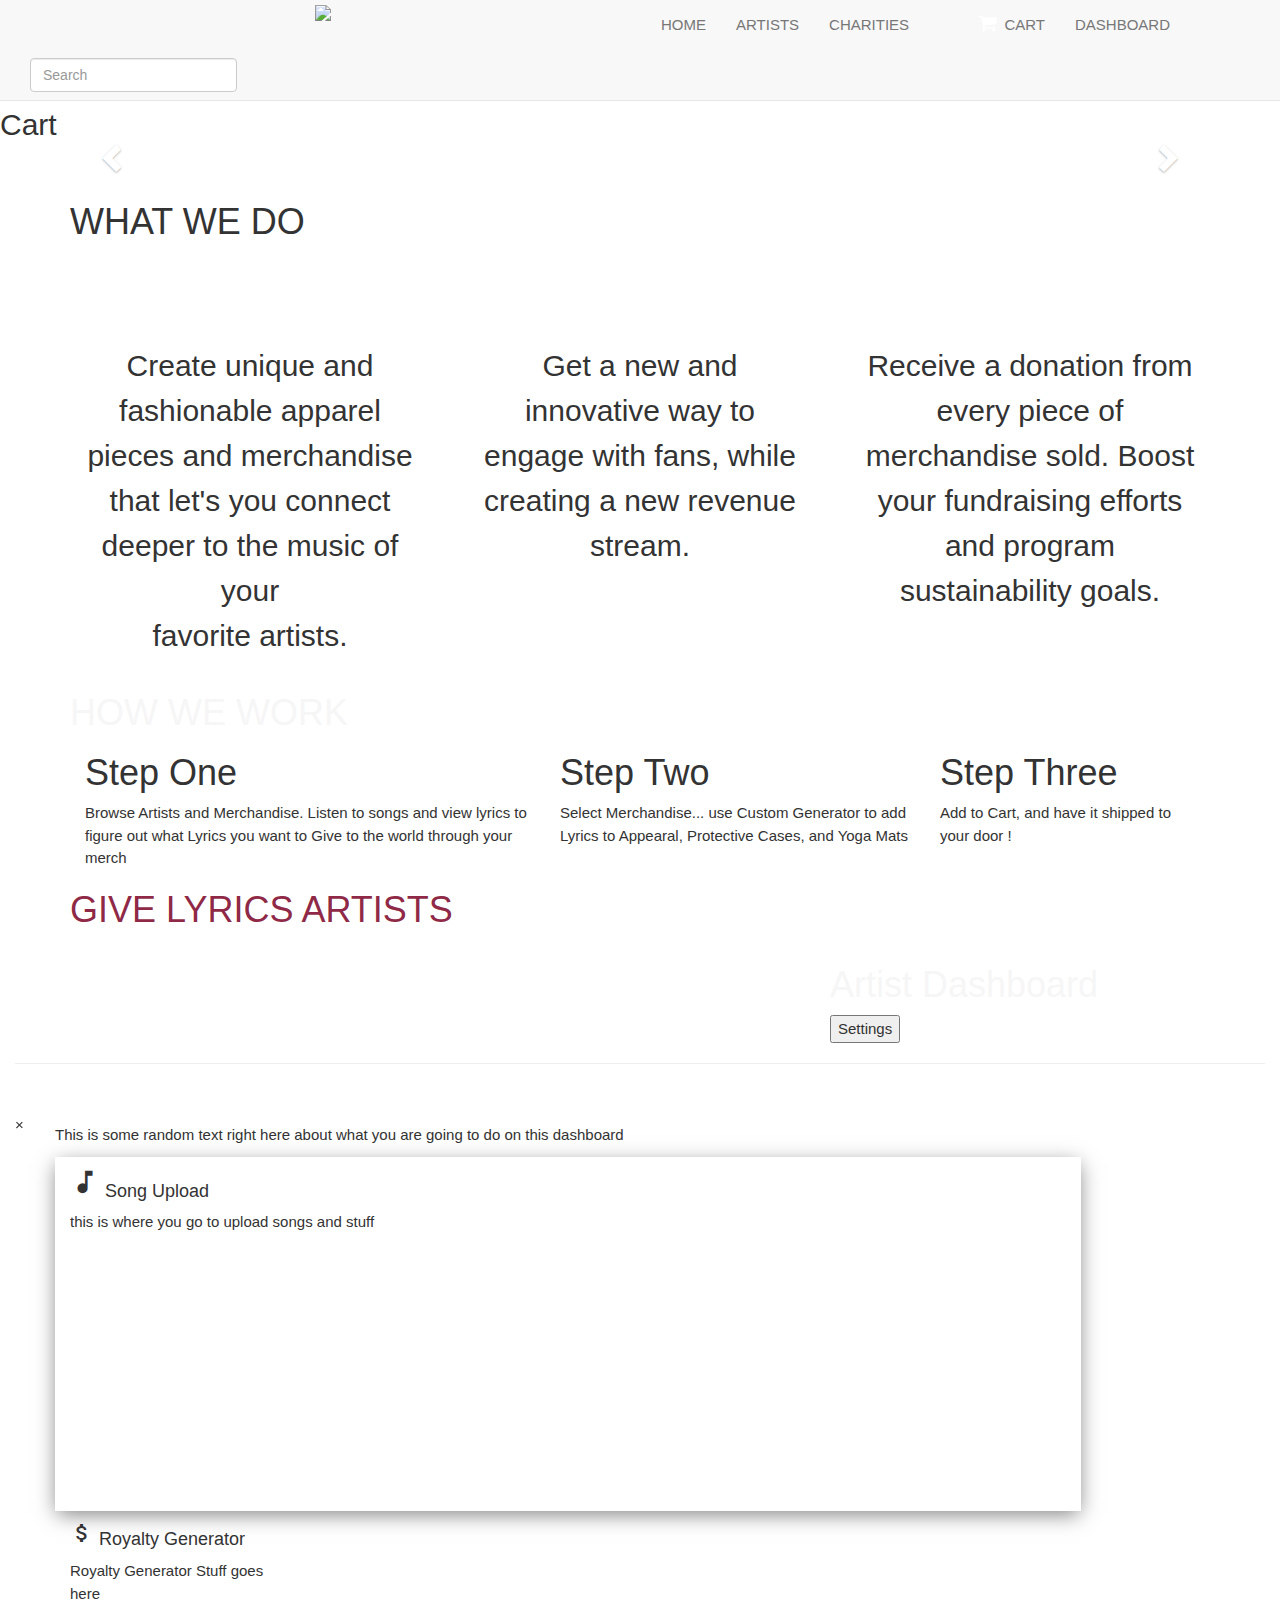
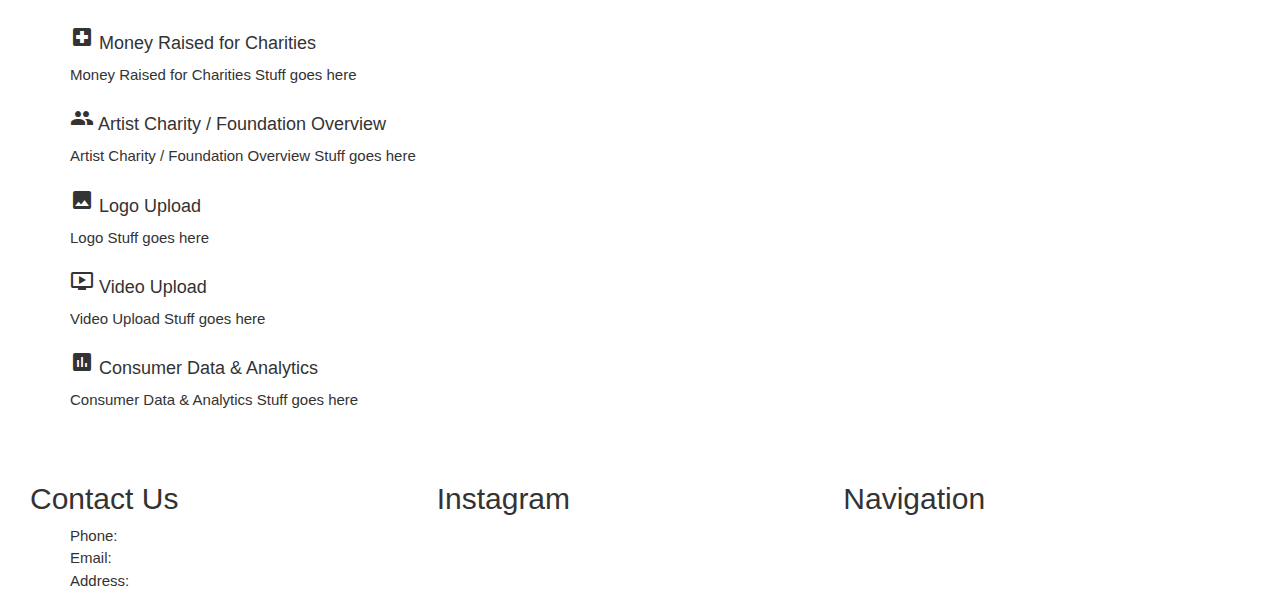
==== index.html @ 1efa1e02 "Add files via upload" ====
<!doctype html>
<html lang="en">
<head>
  <meta charset="utf-8">
  <title>Give Lyrics</title>
  <base href="/">

  <meta name="viewport" content="width=device-width, initial-scale=1">
  <!-- Latest compiled and minified CSS -->
<link rel="stylesheet" href="https://maxcdn.bootstrapcdn.com/bootstrap/3.3.7/css/bootstrap.min.css">
<link href="https://fonts.googleapis.com/css?family=Marcellus+SC|Allan|Share+Tech+Mono" rel="stylesheet">
<link href="https://fonts.googleapis.com/css?family=Droid+Sans" rel="stylesheet">
<!-- Animate.css -->
<link rel="stylesheet" href="https://cdnjs.cloudflare.com/ajax/libs/animate.css/3.5.2/animate.min.css" />
<!-- HOVER -->
<link rel="stylesheet" href="https://cdnjs.cloudflare.com/ajax/libs/hover.css/2.1.1/css/hover-min.css" />
<!-- wow -->
<script src="https://cdnjs.cloudflare.com/ajax/libs/wow/1.1.2/wow.min.js"></script>
<script>
 new WOW().init();
</script>
<!-- jQuery library -->
<link rel="stylesheet" href="//code.jquery.com/ui/1.12.1/themes/base/jquery-ui.css">
<script src="https://ajax.googleapis.com/ajax/libs/jquery/3.2.1/jquery.min.js"></script>
<script src="https://code.jquery.com/jquery-1.12.4.js"></script>
<script src="https://code.jquery.com/ui/1.12.1/jquery-ui.js"></script>


<script src="assets/js/itemdescription.js"></script>
<script src="assets/js/dashboards.js"></script>
<script src="assets/js/artistpage.js"></script>
<script src="assets/js/charities.js"></script>
<script src="assets/js/homepage.js"></script>
<script src="assets/bootstrap-3.3.7-dist/js/bootstrap.js"></script>

<!-- Latest compiled JavaScript -->
  <script src="https://maxcdn.bootstrapcdn.com/bootstrap/3.3.7/js/bootstrap.min.js"></script>
  <link rel="stylesheet" href="https://cdnjs.cloudflare.com/ajax/libs/font-awesome/4.7.0/css/font-awesome.min.css">
  <link href="https://fonts.googleapis.com/icon?family=Material+Icons" rel="stylesheet">

  <meta name="viewport" content="width=device-width, initial-scale=1">
  <link rel="stylesheet" href="https://www.w3schools.com/w3css/4/w3.css">
   <link rel="stylesheet" type="text/css" href="/home/attora/Websites/New GL/style.css">
</head>
<body>
<!-- Navbars -->
  <nav class="navbar navbar-default navbar-fixed-top">
    <div class="container-fluid">
      <div class="navbar-header" style="margin-left: 300px;">
        <a class="navbar-brand" href="file:///home/attora/Websites/New%20GL/index.html"><img src="http://i.imgur.com/p2IBRJQ.png?1" class="animated slideInLeft" style="margin-top: -10px; "></a>
      </div>
      <ul class="nav navbar-nav" style="margin-left: 300px;">
        <li class="two hvr-underline-reveal"><a class="navtext" href="/home/attora/Websites/New%20GL/index.html">HOME</a></li>
        <li class="two hvr-underline-reveal"><a class="navtext" href="/home/attora/Websites/New GL/artistpage.html">ARTISTS</a></li>
        <li class="two hvr-underline-reveal"><a class="navtext" href="#">CHARITIES</a></li>
      </ul>
      <ul class="nav navbar-nav navbar-right" style="margin-right: 80px;">
        <li><i class="fa fa-shopping-cart fa-lg" style="color: white; margin-top: 16px; margin-right: -8px;"></i></li>
        <li class="hvr-underline-reveal"><a class="navtext cart"href="#">CART</a></li>
        <li class="hvr-underline-reveal"><a class="navtext dashboard" href="#">DASHBOARD</a></li>
      </ul>
      <form class="navbar-form navbar-left">
        <div class="form-group">
          <input type="text" class="form-control" placeholder="Search">
        </div>
      </form>
    </div>
  </nav>
<!-- End Nav -->

<!-- Social -->
  <div class="container socialmedia">
    <div class=" facebook slideleft">
      <i class="fa fa-facebook fa-2x"></i>
    </div>
    <div class=" instagram slideleft">
      <i class="fa fa-instagram fa-2x"></i>
    </div>
    <div class=" twitter slideleft">
      <i class="fa fa-twitter fa-2x"></i>
    </div>
  </div>
  <!-- end social -->

<!-- cart -->
  <div id="myCartDash" class="cartdash">
    <h2 class="cartHeader"> Cart </h2>
    <a href="javascript:void(0)" style="position: fixed; margin-top: 2.3%;" class="closebtn"></a>
      <div class="container cartWrapper">
        <div class="row">

          <div class="cartItem col-md-6">
          </div>
          <div class="cartItem col-md-6">
          </div>
        </div>
      </div>
  </div>
<!-- end cart -->

<!-- homepagecontainer -->
  <div class="container-fluid wrapper">
    <div style="" id="myCarousel" class="carousel slide" data-ride="carousel">
    <!-- Indicators -->
    <ol class="carousel-indicators">
      <li data-target="#myCarousel" data-slide-to="0" class="active"></li>
      <li data-target="#myCarousel" data-slide-to="1"></li>
      <li data-target="#myCarousel" data-slide-to="2"></li>
    </ol>

    <!-- Wrapper for slides -->
    <div class="carousel-inner">
      <div class="item active">
        <div class="slideWrapperOne">
        </div>
      </div>

      <div class="item">
        <div class="slideWrapperTwo">
        </div>
      </div>

      <div class="item" >
        <div class="slideWrapperThree">
        </div>
      </div>
    </div>

    <!-- Left and right controls -->
    <a class="left carousel-control" href="#myCarousel" data-slide="prev">
      <span class="glyphicon glyphicon-chevron-left"></span>
      <span class="sr-only">Previous</span>
    </a>
    <a class="right carousel-control" href="#myCarousel" data-slide="next">
      <span class="glyphicon glyphicon-chevron-right"></span>
      <span class="sr-only">Next</span>
    </a>
  </div>
  <!-- end carousel -->

  <!-- about -->
  <div class="container about animated">
    <h1 class="aboutHeader animated slideInLeft wow" style="animation-delay: 1s; margin-top: 50px;"> WHAT WE DO </h1>
    <div class="row" style="margin-top: -100px;">

      <div class="col-md-4" style="margin-top: 10%;">
        <h1 style="color: white; text-align: center;" class="animated wow fadeInDown"> Fans</h1>
        <p class="" style="padding: 15px; text-align: center; font-size: 30px;">Create unique and fashionable apparel pieces and merchandise that let's you connect deeper to the music of your<br> favorite artists.</p>
      </div>

      <div class="col-md-4" style="margin-top: 10%;">
        <h1 style="color: white; text-align: center;" class="animated wow fadeInDown"> Artists</h1>
        <p class="" style="padding: 15px; text-align: center; font-size: 30px;">Get a new and innovative way to engage with fans, while creating a new revenue stream.</p>
      </div>

      <div class=" col-md-4" style="margin-top: 10%;">
        <h1 style="color: white; text-align: center;" class="animated wow fadeInDown"> Charities</h1>
        <p class="" style="padding: 15px; text-align: center; font-size: 30px;">Receive a donation from every piece of merchandise sold. Boost your fundraising efforts and program sustainability goals.</p>
      </div>


      </div>
  </div>
<!-- end about -->

<!-- howitsworks -->
    <div class="container HowItWork">
      <h1 class="aboutHeader animated slideInLeft wow" style="animation-delay: 0.1s; top: 25px; color: rgba(245,245,245,0.9);"> HOW WE WORK </h1>
        <div class="row" style="margin: 0 auto;">
          <div class="col-sm-5 step animated wow slideInLeft">
            <h1> Step One</h1>
              <p> Browse Artists and Merchandise. Listen to songs and view lyrics to figure out what Lyrics you want to Give to the world through your merch </p>
          </div>
          <div class="col-sm-4 step animated wow fadeIn">
            <h1> Step Two</h1>
              <p> Select Merchandise... use Custom Generator to add Lyrics to Appearal, Protective Cases, and Yoga Mats </p>
          </div>
          <div class="col-sm-3 step animated wow slideInRight">
            <h1> Step Three</h1>
              <p> Add to Cart, and have it shipped to your door ! </p>
          </div>
        </div>
    </div>
<!-- end howitworks -->

<!-- Artsist -->
    <div class="container artists">
      <h1 class="aboutHeader animated slideInLeft wow" style="animation-delay: 0.2s; top: 25px; color: rgba(129,11,45,0.9);">GIVE LYRICS ARTISTS </h1>
        <div class="row" style="margin: 0 auto;">
          <div class="col-md-2 artistWrapper animated slideInUp wow">
            <div class="artistthumbnail wow" style="background-image: url('/home/attora/Websites/New GL/images/dwele_homepage.jpg'); background-position: cover;">
              <p class="artistcaption"> DWELE </p>

            </div>
          </div>
          <div class="col-md-2 artistWrapper animated slideInUp wow">
            <div class="artistthumbnail wow" style="background-image: url('/home/attora/Websites/New GL/images/danny_brown_homepage.jpg'); background-position: cover;">
              <p class="artistcaption"> DANNY BROWN </p>

            </div>
          </div>
          <div class="col-md-2 artistWrapper animated slideInUp wow">
            <div class="artistthumbnail wow" routerLink="/apaak" style="background-image: url('/home/attora/Websites/New GL/images/APAAK.jpg'); background-position: cover;">
              <p class="artistcaption"> ANDERSON PAAK </p>
            </div>
          </div>
          <div class="col-md-2 artistWrapper animated slideInUp wow">
            <div class="artistthumbnail wow" routerLink="/royceda59" style="background-image: url('/home/attora/Websites/New GL/images/royce_homepage.jpg'); background-position: cover;">
              <p class="artistcaption"> ROYCE DA 5'9 </p>
            </div>
          </div>
        </div>
    </div>
<!-- end artist -->

<!-- charities -->
    <div class="container charitites">
      <h1 class="aboutHeader animated slideInLeft wow" style="animation-delay: 0.2s; top: 25px; color: rgba(245,245,245,0.9);"> CHARITIES WE SUPPORT </h1>
      <div class="row" style="margin: 0 auto;">
        <div class="col-md-2 artistWrapper animated slideInUp wow">
          <div class="charitythumbnail wow" style="background-image: url('/home/attora/Websites/New GL/images/W4W.jpg'); background-position: cover;">
            <p class="charitycaption"> Weed For Warriors </p>

          </div>
        </div>
        <div class="col-md-2 artistWrapper animated slideInUp wow">
          <div class="charitythumbnail wow" style="background-image: url('/home/attora/Websites/New GL/images/Lupus.png'); background-position: cover;">
            <p class="charitycaption"> Lupus </p>

          </div>
        </div>
        <div class="col-md-2 artistWrapper animated slideInUp wow">
          <div class="charitythumbnail wow" style="background-image: url('/home/attora/Websites/New GL/images/matrix.png'); background-position: cover;">
            <p class="charitycaption"> Matrix Human Services </p>
          </div>
        </div>
        <div class="col-md-2 artistWrapper animated slideInUp wow">
          <div class="charitythumbnail wow" style="background-image: url('/home/attora/Websites/New GL/images/childrens center.png'); background-position: cover;">
            <p class="charitycaption"> Children's Center </p>
          </div>
        </div>
      </div>
    </div>
<!-- end charities -->

<!-- ArtistDash -->
  <div id="myArtistDash" class="artistdash">
    <h1 class="aDashHeader"style="margin-top: -99px; color: rgba(245,245,245,0.9);"> Artist Dashboard </h1>
      <button class="aDashSettings">Settings</button>
    <hr>
    <a href="javascript:void(0)" style="position: fixed; margin-top: 2.3%;" class="closebtn">&times;</a>
      <div class="container" style="margin-top: 60px;">
        <div class="row" style="width: 90%;">

          <p class="aDashCopy"> This is some random text right here about what you are going to do on this dashboard </p>



          <div class="col-xs-12 songupload" style="box-shadow: 0 5px 20px -2px rgba(0,0,0,0.5);">
            <h5><i class="material-icons" style="font-size: 30px; margin-bottom: -3px;">music_note</i> Song Upload </h5>
            <div class="songuploadSection" style="height: 300px;">
              <p> this is where you go to upload songs and stuff </p>
            </div>
          </div>
        </div>

        <div class="row" style="width: 90%;">
          <div class="col-xs-12 royalties" style="width: 25%;">
            <h5><i class="material-icons">attach_money</i> Royalty Generator </h5>
            <div class="royaltiesSection">
              <p> Royalty Generator Stuff goes here </p>
            </div>
          </div>
        </div>

        <div class="row" style="width: 90%;">
          <div class="col-xs-12 charityMoney">
            <h5><i class="material-icons">local_hospital</i> Money Raised for Charities </h5>
            <div class="charityMoneySection">
              <p> Money Raised for Charities Stuff goes here </p>
            </div>
          </div>
        </div>

        <div class="row" style="width: 90%;">
          <div class="col-xs-12 artistCharity" style="width: 40%;">
            <h5><i class="material-icons">people</i> Artist Charity / Foundation Overview </h5>
            <div class="artistCharitySection">
              <p> Artist Charity / Foundation Overview Stuff goes here </p>
            </div>
          </div>
        </div>


        <div class="row" style="width: 90%;">
          <div class="col-xs-12 logoUpload">
            <h5><i class="material-icons">photo</i> Logo Upload </h5>
            <div class="logoUploadSection">
              <p> Logo Stuff goes here </p>
            </div>
          </div>
        </div>


        <div class="row" style="width: 90%;">
          <div class="col-xs-12 videoUpload">
            <h5><i class="material-icons">ondemand_video</i> Video Upload </h5>
            <div class="videoUploadSection">
              <p> Video Upload Stuff goes here </p>
            </div>
          </div>
        </div>

        <div class="row" style="width: 90%; margin-bottom: 50px;">
          <div class="col-xs-12 consumerData">
            <h5><i class="material-icons">insert_chart</i> Consumer Data & Analytics</h5>
            <div class="consumerDataSection">
              <p> Consumer Data & Analytics Stuff goes here </p>
            </div>
          </div>
        </div>

      </div>
    </div>
<!-- end ArtistDash -->
<!-- FOOTER -->
  <div class="container-fluid footer">
    <div class="w3-row">
      <div class="w3-col s4">
        <h2>Contact Us</h2>
        <ul style="list-style:none;">
          <li> Phone: </li>
          <li> Email: </li>
          <li> Address: </li>
        </ul>
      </div>
      <div class="w3-col s4">
        <h2> Instagram</h2>

      </div>
        <div class="w3-col s4">
        <h2> Navigation</h2>


      </div>
    </div>
  </div>
<!-- FOOTER -->

</body>
</html>
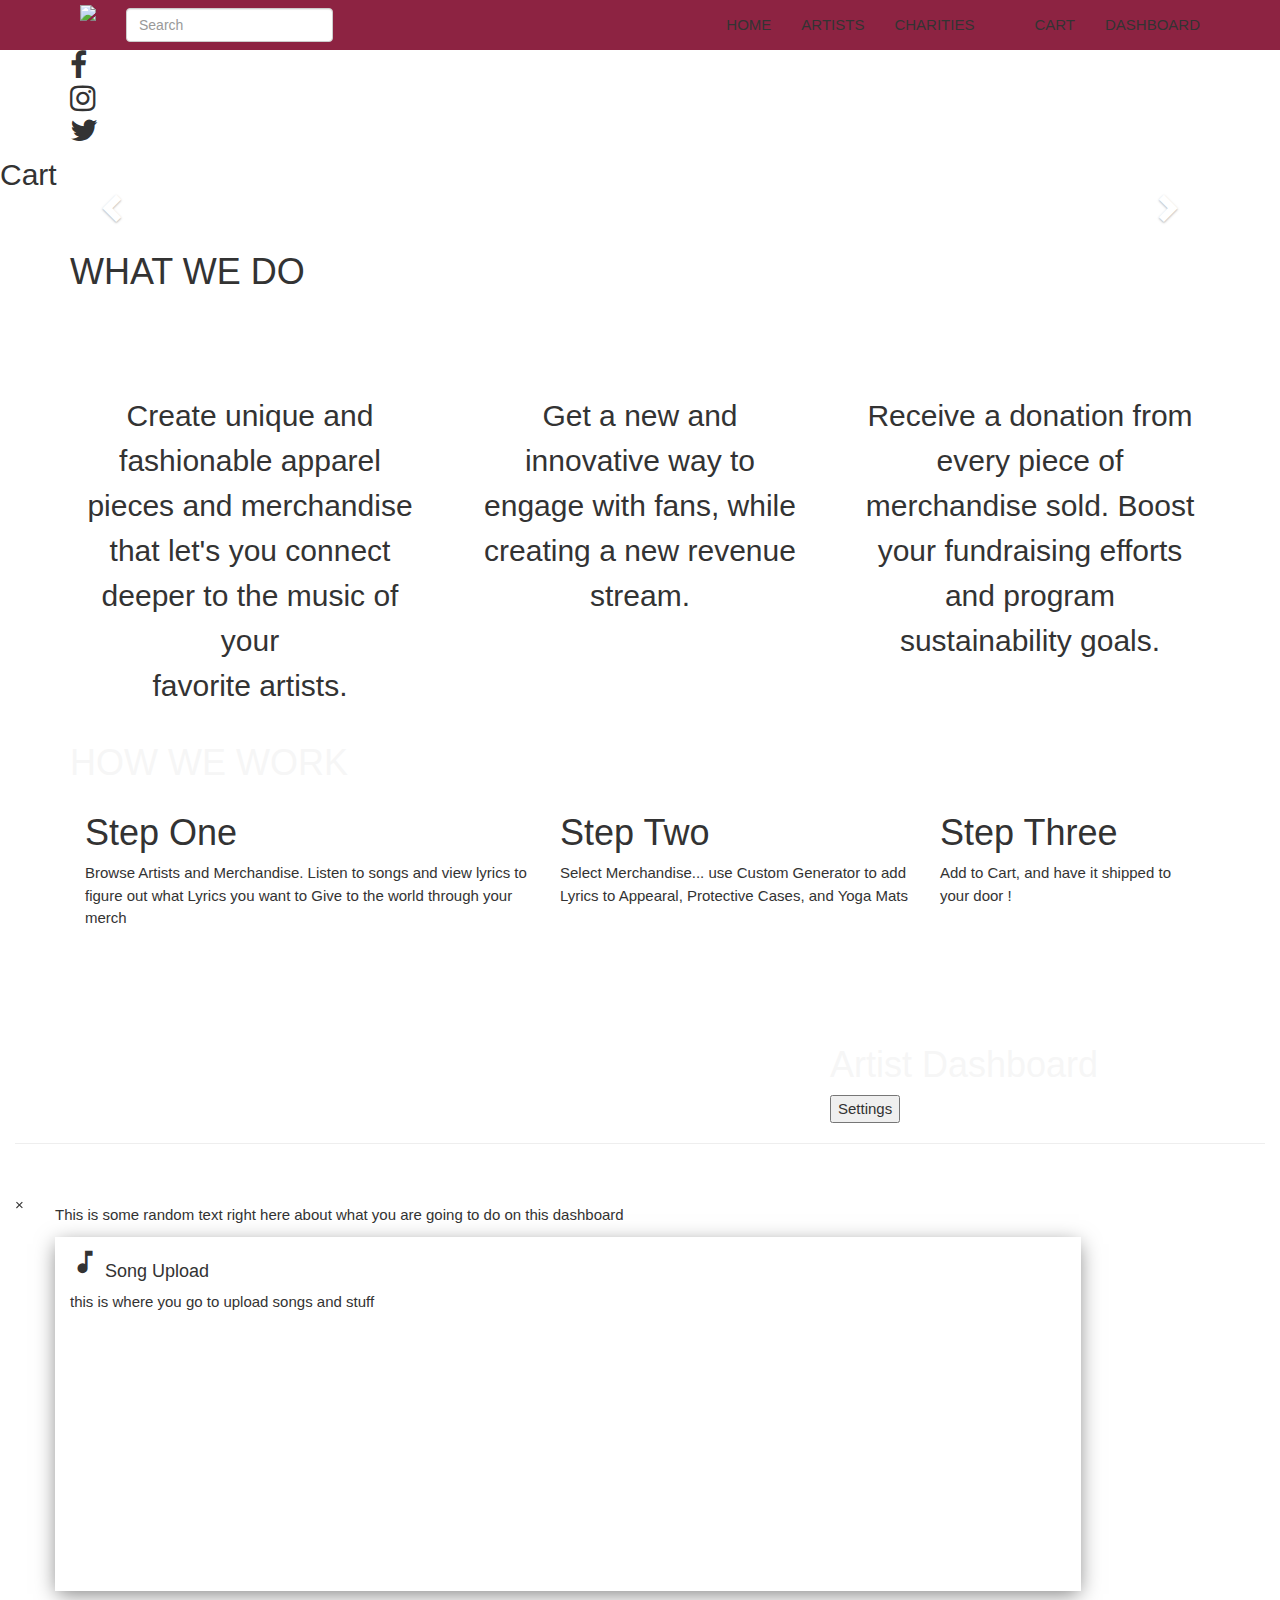
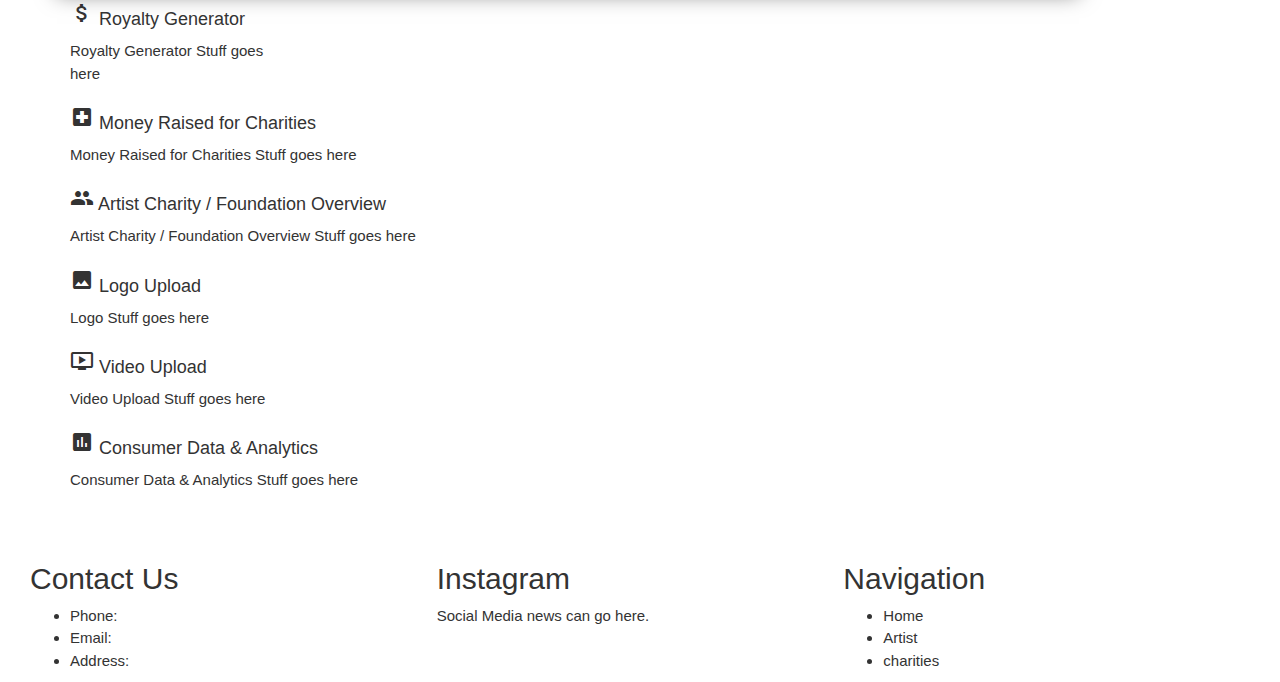
==== commit 88c75bef: "Add files via upload" ====
--- a/index.html
+++ b/index.html
@@ -26,12 +26,12 @@
 <script src="https://code.jquery.com/ui/1.12.1/jquery-ui.js"></script>
 
 
-<script src="assets/js/itemdescription.js"></script>
-<script src="assets/js/dashboards.js"></script>
-<script src="assets/js/artistpage.js"></script>
-<script src="assets/js/charities.js"></script>
-<script src="assets/js/homepage.js"></script>
-<script src="assets/bootstrap-3.3.7-dist/js/bootstrap.js"></script>
+<script src="/home/attora/Websites/New GL/js/itemdescription.js"></script>
+<script src="/home/attora/Websites/New GL/js/artistpage.js"></script>
+<script src="/home/attora/Websites/New GL/js/dashboards.js"></script>
+<script src="/home/attora/Websites/New GL/js/charities.js"></script>
+<script src="/home/attora/Websites/New GL/js/homepage.js"></script>
+<script src="/home/attora/Websites/New GL/js/bootstrap-3.3.7-dist/js/bootstrap.js"></script>
 
 <!-- Latest compiled JavaScript -->
   <script src="https://maxcdn.bootstrapcdn.com/bootstrap/3.3.7/js/bootstrap.min.js"></script>
@@ -40,32 +40,31 @@
 
   <meta name="viewport" content="width=device-width, initial-scale=1">
   <link rel="stylesheet" href="https://www.w3schools.com/w3css/4/w3.css">
-   <link rel="stylesheet" type="text/css" href="/home/attora/Websites/New GL/style.css">
+   <link rel="stylesheet" type="text/css" href="/home/attora/Websites/New GL/css/style.css">
 </head>
 <body>
 <!-- Navbars -->
-  <nav class="navbar navbar-default navbar-fixed-top">
-    <div class="container-fluid">
-      <div class="navbar-header" style="margin-left: 300px;">
-        <a class="navbar-brand" href="file:///home/attora/Websites/New%20GL/index.html"><img src="http://i.imgur.com/p2IBRJQ.png?1" class="animated slideInLeft" style="margin-top: -10px; "></a>
-      </div>
-      <ul class="nav navbar-nav" style="margin-left: 300px;">
+<div class="container-fluid"   style="background-color: rgba(129,11,45,0.9);">
+  <class="navbar navbar-default navbar-fixed-top">
+      <div class="navbar-header" style="margin-left: 50px;">
+        <a class="navbar-brand" href="/home/attora/Websites/New%20GL/index.html"><img src="http://i.imgur.com/p2IBRJQ.png?1" class="animated slideInLeft" style="margin-top: -10px; "></a>
+      </div>
+      <ul class="nav navbar-nav navbar-right" style="margin-right: 50px;">
+        <li class="hvr-underline-reveal"><a class="navtext cart">CART</a></li>
+        <li class="hvr-underline-reveal"><a class="navtext dashboard">DASHBOARD</a></li>
+      </ul>
+
+      <ul class="nav navbar-nav navbar-right" style="margin-right: 30px;">
         <li class="two hvr-underline-reveal"><a class="navtext" href="/home/attora/Websites/New%20GL/index.html">HOME</a></li>
         <li class="two hvr-underline-reveal"><a class="navtext" href="/home/attora/Websites/New GL/artistpage.html">ARTISTS</a></li>
         <li class="two hvr-underline-reveal"><a class="navtext" href="#">CHARITIES</a></li>
       </ul>
-      <ul class="nav navbar-nav navbar-right" style="margin-right: 80px;">
-        <li><i class="fa fa-shopping-cart fa-lg" style="color: white; margin-top: 16px; margin-right: -8px;"></i></li>
-        <li class="hvr-underline-reveal"><a class="navtext cart"href="#">CART</a></li>
-        <li class="hvr-underline-reveal"><a class="navtext dashboard" href="#">DASHBOARD</a></li>
-      </ul>
       <form class="navbar-form navbar-left">
         <div class="form-group">
           <input type="text" class="form-control" placeholder="Search">
         </div>
       </form>
     </div>
-  </nav>
 <!-- End Nav -->
 
 <!-- Social -->
@@ -166,7 +165,7 @@
 <!-- howitsworks -->
     <div class="container HowItWork">
       <h1 class="aboutHeader animated slideInLeft wow" style="animation-delay: 0.1s; top: 25px; color: rgba(245,245,245,0.9);"> HOW WE WORK </h1>
-        <div class="row" style="margin: 0 auto;">
+        <div class="row" style="margin: 20px auto;">
           <div class="col-sm-5 step animated wow slideInLeft">
             <h1> Step One</h1>
               <p> Browse Artists and Merchandise. Listen to songs and view lyrics to figure out what Lyrics you want to Give to the world through your merch </p>
@@ -328,7 +327,7 @@
     <div class="w3-row">
       <div class="w3-col s4">
         <h2>Contact Us</h2>
-        <ul style="list-style:none;">
+        <ul>
           <li> Phone: </li>
           <li> Email: </li>
           <li> Address: </li>
@@ -336,16 +335,20 @@
       </div>
       <div class="w3-col s4">
         <h2> Instagram</h2>
-
+          <p> Social Media news can go here.</p>
       </div>
         <div class="w3-col s4">
         <h2> Navigation</h2>
-
-
-      </div>
-    </div>
-  </div>
-<!-- FOOTER -->
+        <ul>
+          <li><a href="/home/attora/Websites/New GL/index.html">Home</a></li>
+          <li><a href="/home/attora/Websites/New GL/artistshomepage/artistshomepage.component.html">Artist</a></li>
+          <li><a href="#">charities</a></li>
+
+
+      </div>
+    </div>
+  </div>
+<!-- end FOOTER -->
 
 </body>
 </html>
